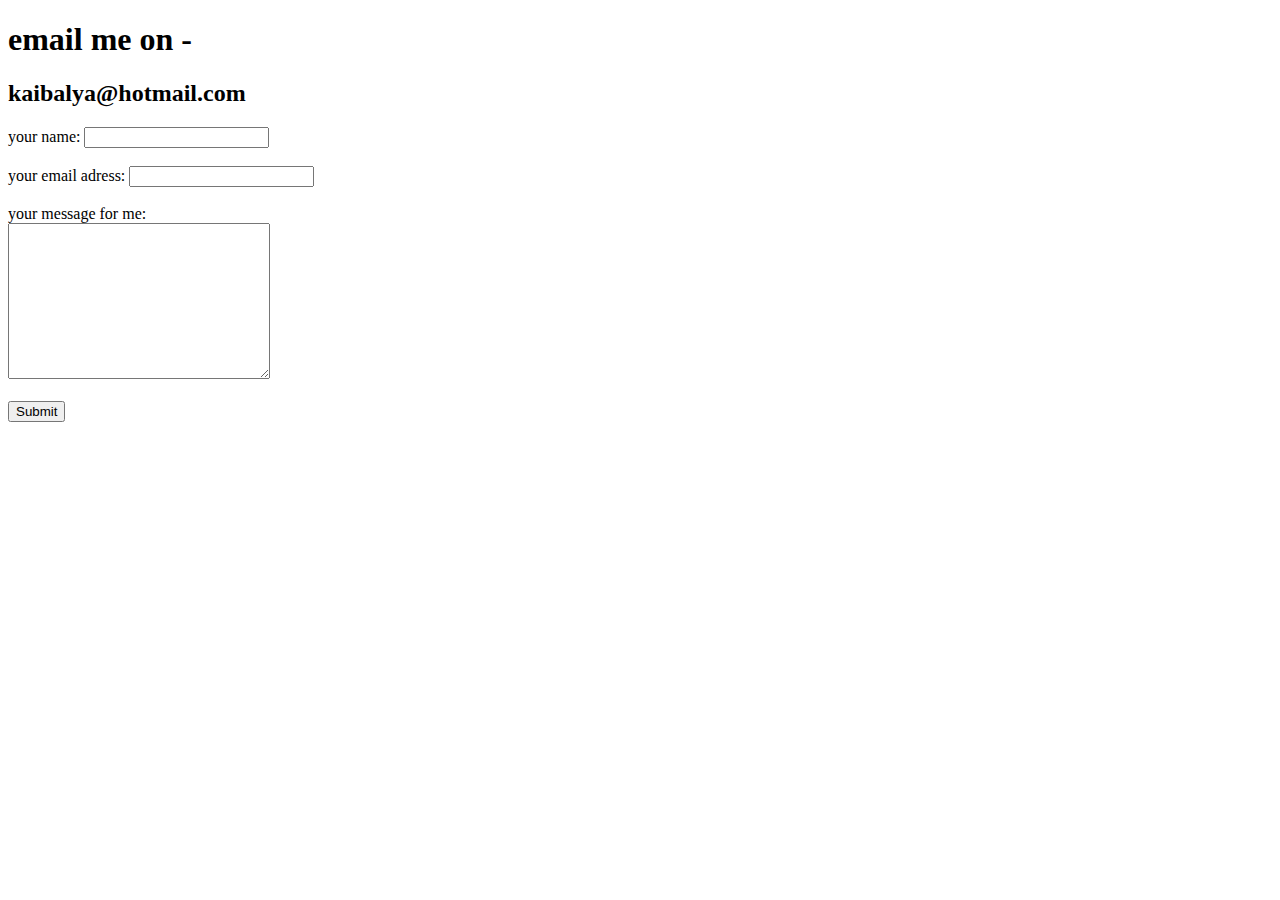
==== contact.html @ 88a78d8b "website html ini" ====
<!DOCTYPE html>
<html lang="en">
<head>
    <meta charset="UTF-8">
    <meta http-equiv="X-UA-Compatible" content="IE=edge">
    <meta name="viewport" content="width=device-width, initial-scale=1.0">
    <title>Document</title>
</head>
<body>
    <h1>email me on -</h1>
    <h2>kaibalya@hotmail.com</h2>
    <form action="mailto:kaiblaya@hotmail.com" enctype="text/plain" method="post">
        <label for="">your name:</label>
        <input type="text" name="yourname">
        <br>
        <br>
        <label for="">your email adress:</label>
        <input type="text" name="youremail">
        <br>
        <br>
        <label for="">your message for me:</label>
        <br>
        <textarea name="yourmessage" id="" cols="30" rows="10"></textarea>
        <br>
        <br>
        <input type="submit">
    </form>
</body>
</html>
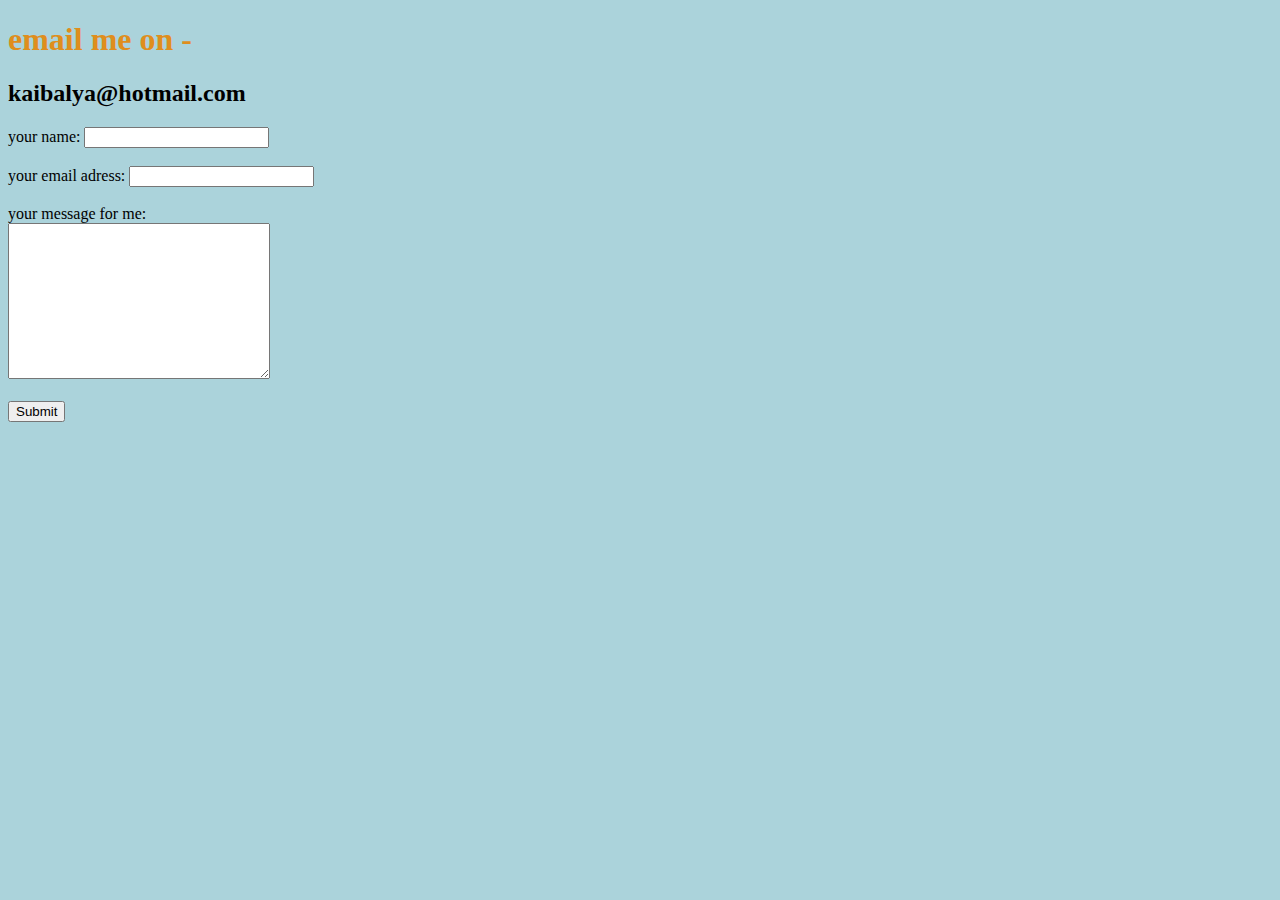
==== commit 68a03770: "added css" ====
--- a/contact.html
+++ b/contact.html
@@ -5,6 +5,7 @@
     <meta http-equiv="X-UA-Compatible" content="IE=edge">
     <meta name="viewport" content="width=device-width, initial-scale=1.0">
     <title>Document</title>
+    <link rel="stylesheet" href="css/styles.css">
 </head>
 <body>
     <h1>email me on -</h1>
--- a/css/styles.css
+++ b/css/styles.css
@@ -0,0 +1,17 @@
+
+body{
+            background-color:#abd3db;
+        }
+hr{
+            border-style: none;
+            border-top-style: dotted;
+            border-color: black;
+            border-width: 5px;
+            width:5%;
+        }
+h1{
+    color: rgb(223, 142, 29);
+}
+h3{
+    color: #06778d;
+}
